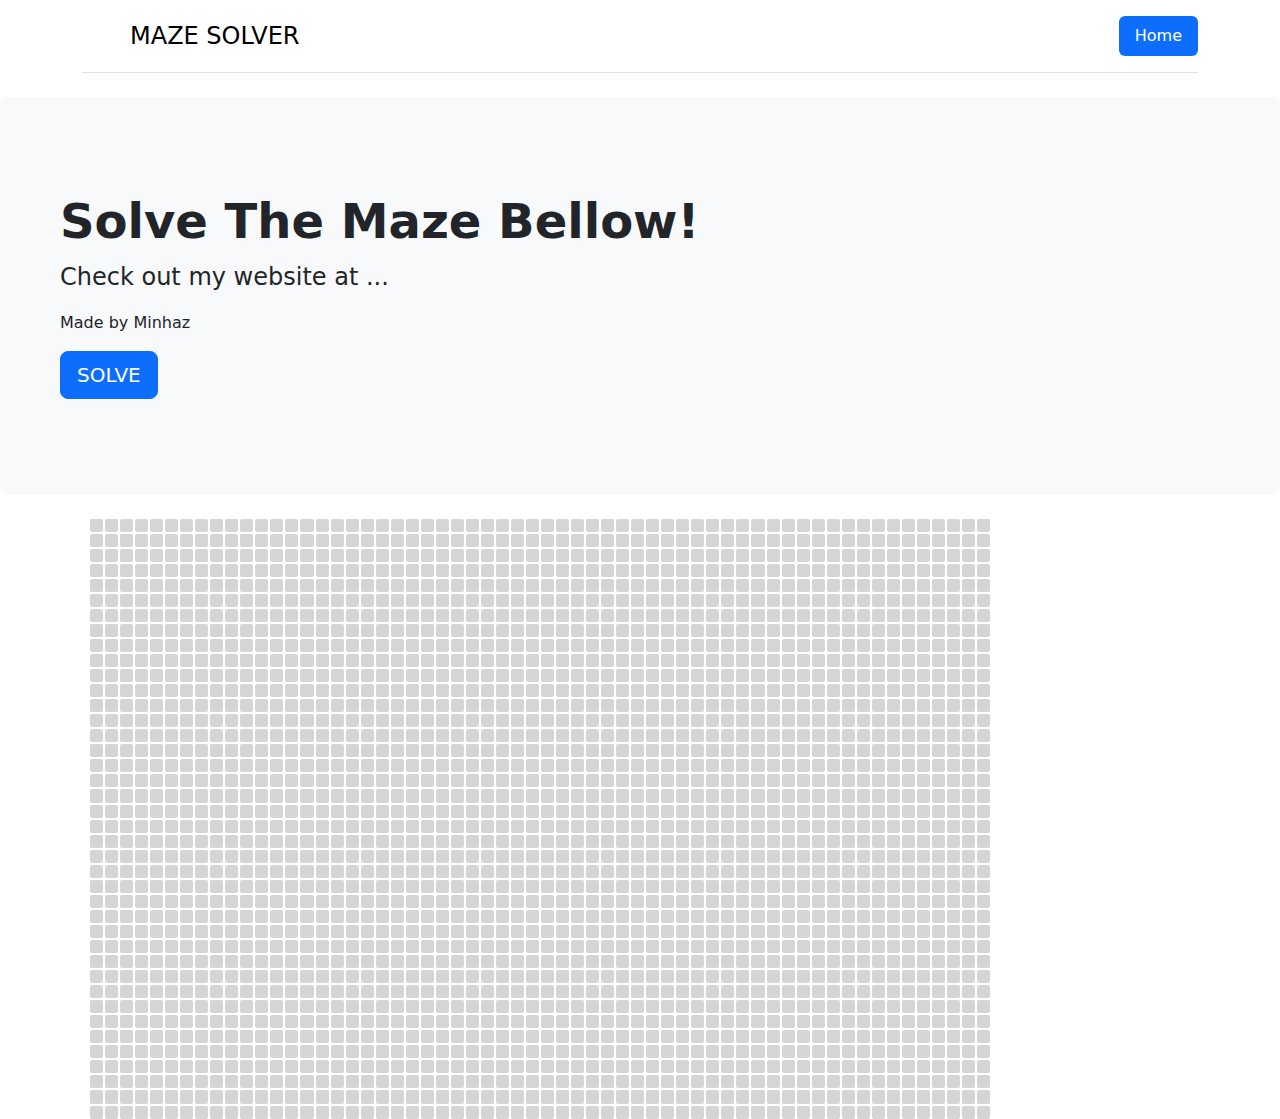
==== mazepage.html @ cbb143df "Add files via upload" ====
<!DOCTYPE html>
<html lang="en">
<head>
    <meta charset="UTF-8">
    <meta name="viewport" content="width=device-width, initial-scale=1.0">
    <title>Maze Solver</title>
    <link href="https://cdn.jsdelivr.net/npm/bootstrap@5.3.3/dist/css/bootstrap.min.css" rel="stylesheet" integrity="sha384-QWTKZyjpPEjISv5WaRU9OFeRpok6YctnYmDr5pNlyT2bRjXh0JMhjY6hW+ALEwIH" crossorigin="anonymous">
    <link rel="stylesheet" href="style.css">
</head>
<body>

    <div class="container">
        <header class="d-flex flex-wrap justify-content-center py-3 mb-4 border-bottom">
          <a href="/" class="d-flex align-items-center mb-3 mb-md-0 me-md-auto link-body-emphasis text-decoration-none">
            <svg class="bi me-2" width="40" height="32"><use xlink:href="#bootstrap"></use></svg>
            <span class="fs-4">MAZE SOLVER</span>
          </a>
    
          <ul class="nav nav-pills">
            <li class="nav-item"><a href="./index.html" class="nav-link active" aria-current="page">Home</a></li>
          </ul>
        </header>
      </div>
    
    
    <div>


    <div class="p-5 mb-4 bg-body-tertiary rounded-3">
        <div class="container-fluid py-5">
            <h1 class="display-5 fw-bold">Solve The Maze Bellow!</h1>
            <p class="col-md-8 fs-4">Check out my website at ...</p>
            <p>Made by Minhaz</p>
            <button class="btn btn-primary btn-lg solvemaze" type="button">SOLVE</button>
        </div>
        </div>

    </div>
    <div class="main_maze" style="width: 900px;height: 600px;background-color: rgb(255, 255, 255);margin-top: 1vh;">

    </div>
    

    <div class="container">
    </div>



    <script src="https://ajax.googleapis.com/ajax/libs/jquery/3.7.1/jquery.min.js"></script>
    <script src="https://cdn.jsdelivr.net/npm/@popperjs/core@2.11.8/dist/umd/popper.min.js" integrity="sha384-I7E8VVD/ismYTF4hNIPjVp/Zjvgyol6VFvRkX/vR+Vc4jQkC+hVqc2pM8ODewa9r" crossorigin="anonymous"></script>
    <script src="https://cdn.jsdelivr.net/npm/bootstrap@5.3.3/dist/js/bootstrap.min.js" integrity="sha384-0pUGZvbkm6XF6gxjEnlmuGrJXVbNuzT9qBBavbLwCsOGabYfZo0T0to5eqruptLy" crossorigin="anonymous"></script>
    <script src="index.js"></script>
</body>
</html>
---- style.css ----
.main_maze{
    display: grid;
    gap: 2px;
    margin-left: 10vh;

    grid-template-columns: repeat(60,1fr);
    grid-template-rows: repeat(40,1fr);
}

.divhere{
    background-color: rgb(213, 213, 213);
    border-radius: 2px;
}

.active{
    background-color: rgb(0, 0, 0);
}

.pathhere{
    background-color: rgb(96, 234, 255);
}
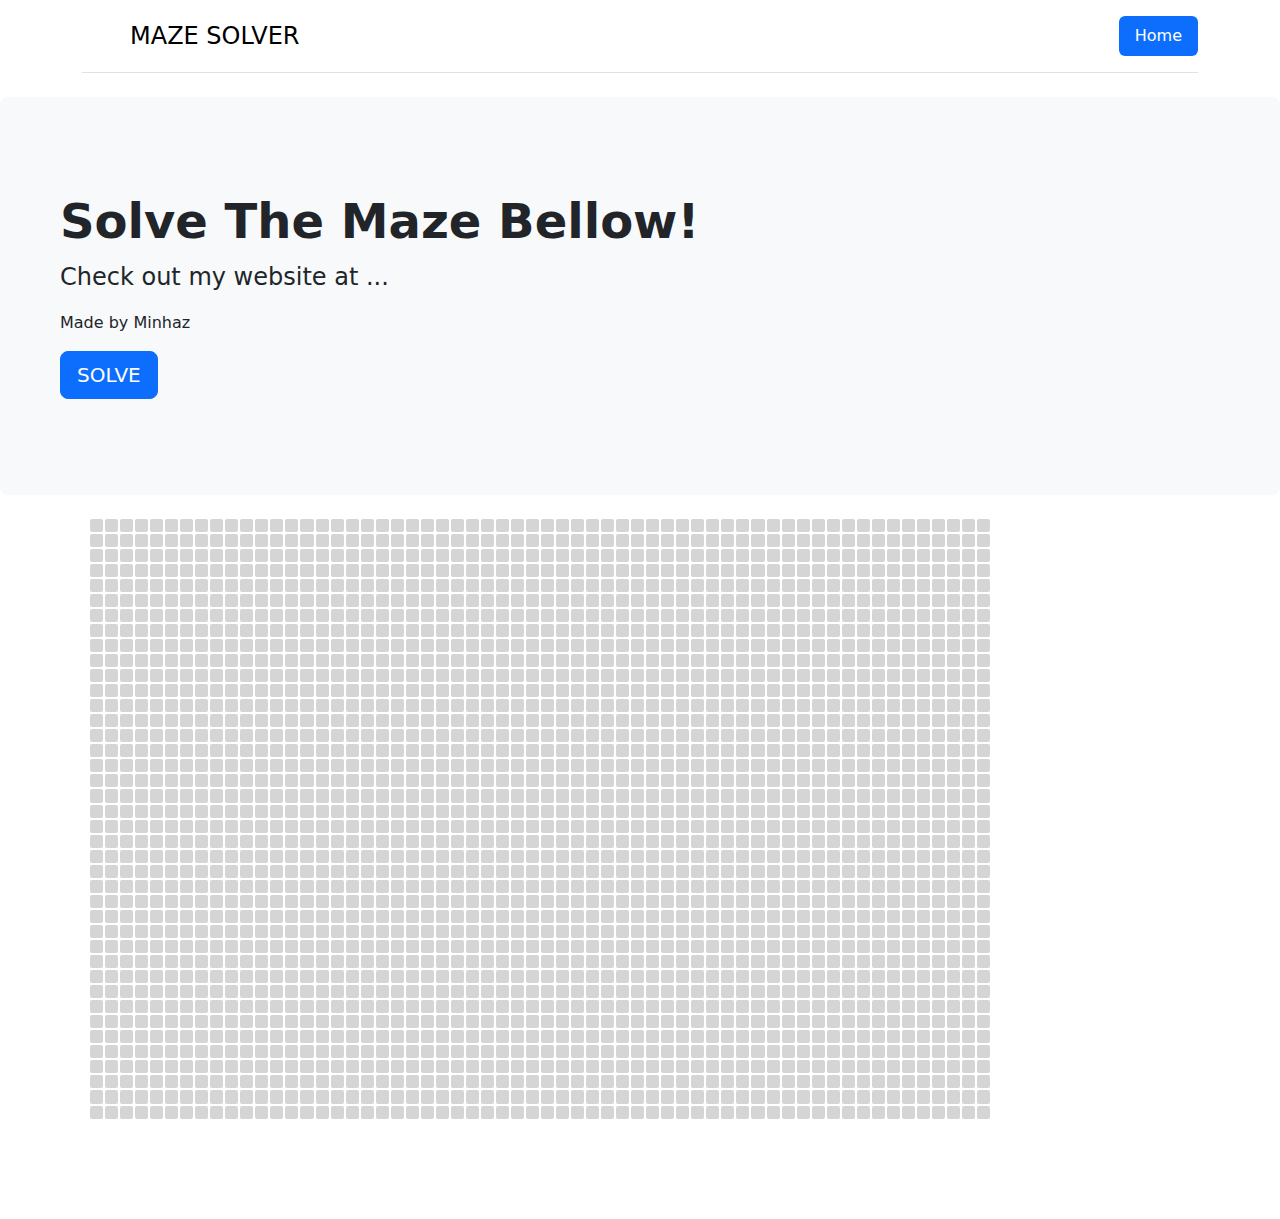
==== commit 35315ee1: "Add files via upload" ====
--- a/mazepage.html
+++ b/mazepage.html
@@ -36,9 +36,10 @@
         </div>
 
     </div>
-    <div class="main_maze" style="width: 900px;height: 600px;background-color: rgb(255, 255, 255);margin-top: 1vh;">
+    <div class="main_maze" style="width: 900px;height: 600px;background-color: rgb(255, 255, 255);margin-top: 1vh;" draggable="false">
 
     </div>
+    <div style="height: 100px;"></div>
     
 
     <div class="container">
--- a/style.css
+++ b/style.css
@@ -1,3 +1,5 @@
+
+
 .main_maze{
     display: grid;
     gap: 2px;
